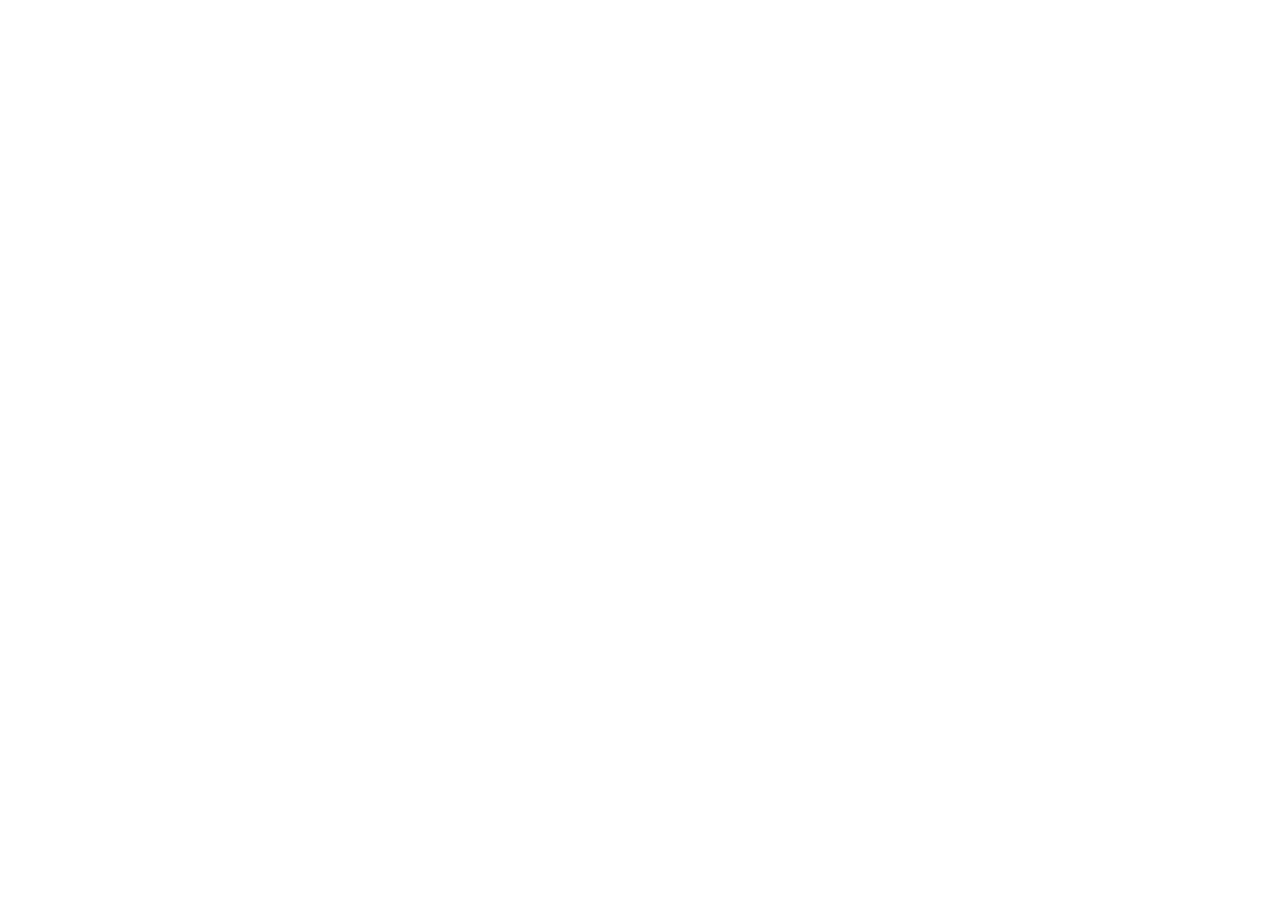
==== index.html @ 54db32ca "Test Push Command, Create HTML content" ====
<!DOCTYPE html>
<html lang="en">
<head>
  <meta charset="UTF-8">
  <meta name="viewport" content="width=device-width, initial-scale=1.0">
  <meta http-equiv="X-UA-Compatible" content="ie=edge">
  <title>Document</title>
</head>
<body>

</body>
</html>
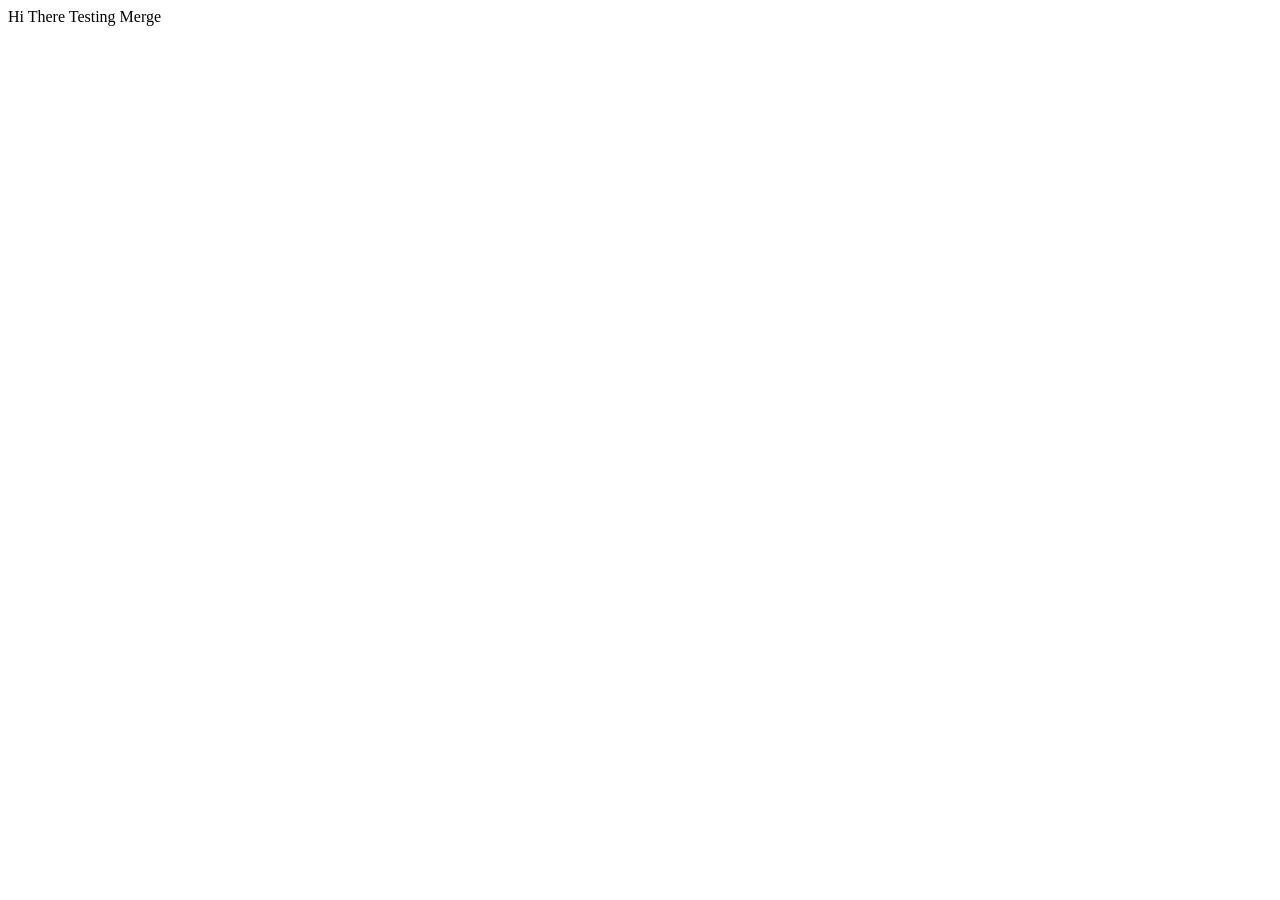
==== commit a965fd08: "test merge" ====
--- a/index.html
+++ b/index.html
@@ -4,9 +4,9 @@
   <meta charset="UTF-8">
   <meta name="viewport" content="width=device-width, initial-scale=1.0">
   <meta http-equiv="X-UA-Compatible" content="ie=edge">
-  <title>Document</title>
+  <title>Reach</title>
 </head>
 <body>
-
+  Hi There Testing Merge
 </body>
 </html>
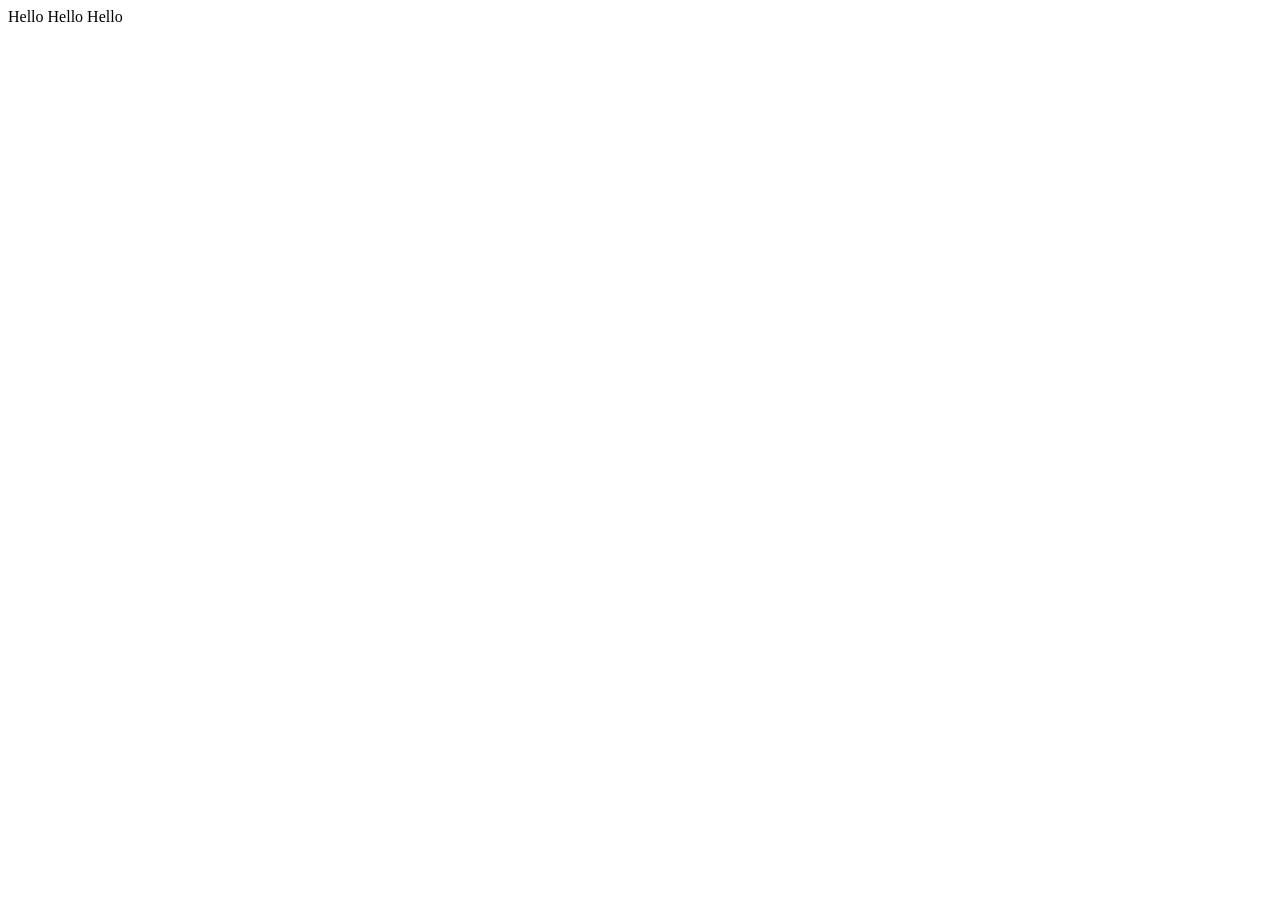
==== commit 87830e5e: "Update Html" ====
--- a/index.html
+++ b/index.html
@@ -7,6 +7,6 @@
   <title>Reach</title>
 </head>
 <body>
-  Hi There Testing Merge
+  Hello Hello Hello
 </body>
 </html>
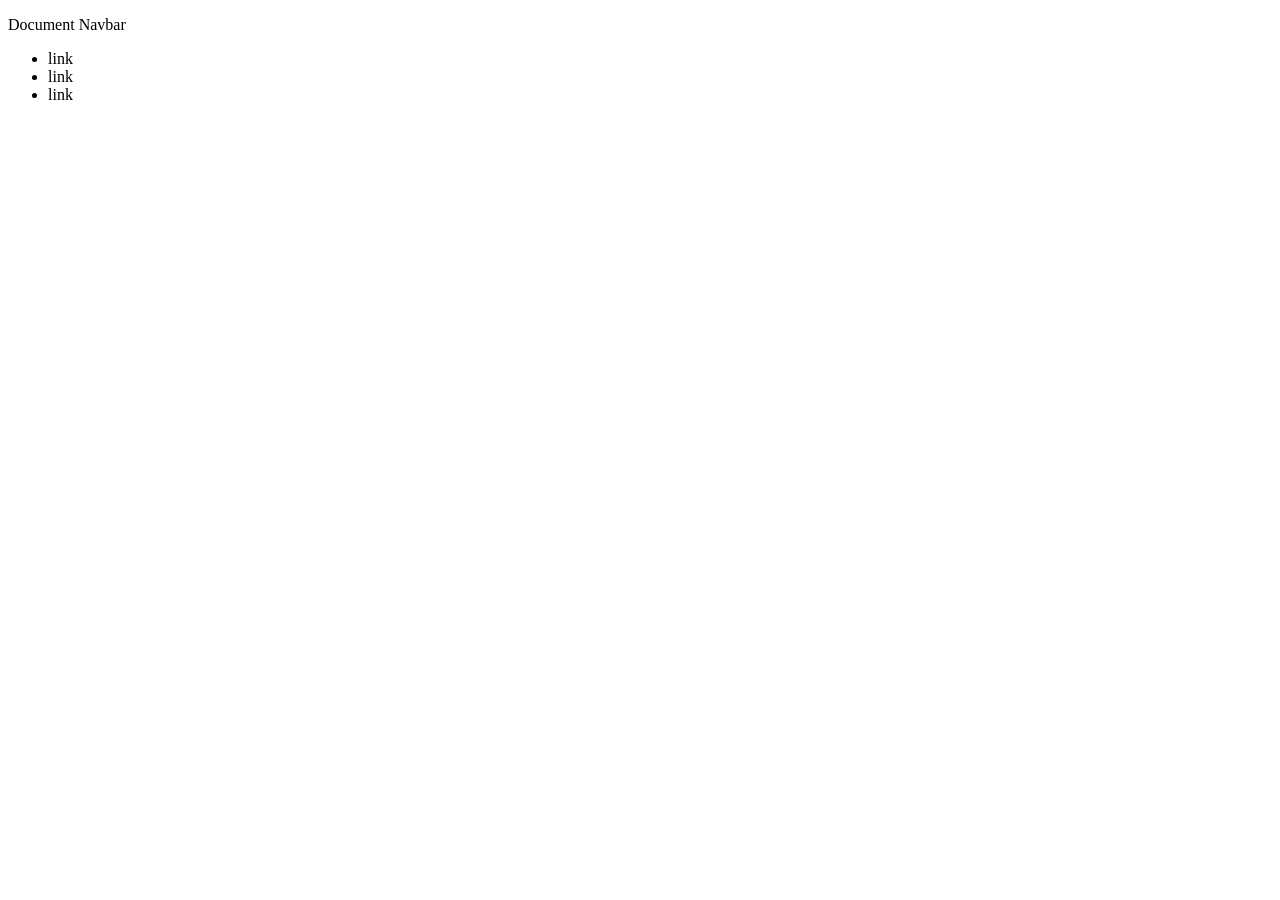
==== commit 336ded1f: "Add nav" ====
--- a/index.html
+++ b/index.html
@@ -4,9 +4,18 @@
   <meta charset="UTF-8">
   <meta name="viewport" content="width=device-width, initial-scale=1.0">
   <meta http-equiv="X-UA-Compatible" content="ie=edge">
-  <title>Reach</title>
+  <title>Real</title>
 </head>
 <body>
-  Hello Hello Hello
+  <nav>
+    <p>Document Navbar</p>
+    <ul>
+      <li>link</li>
+      <li>link</li>
+      <li>link</li>
+    </ul>
+  </nav>
+
+ </table>
 </body>
 </html>
